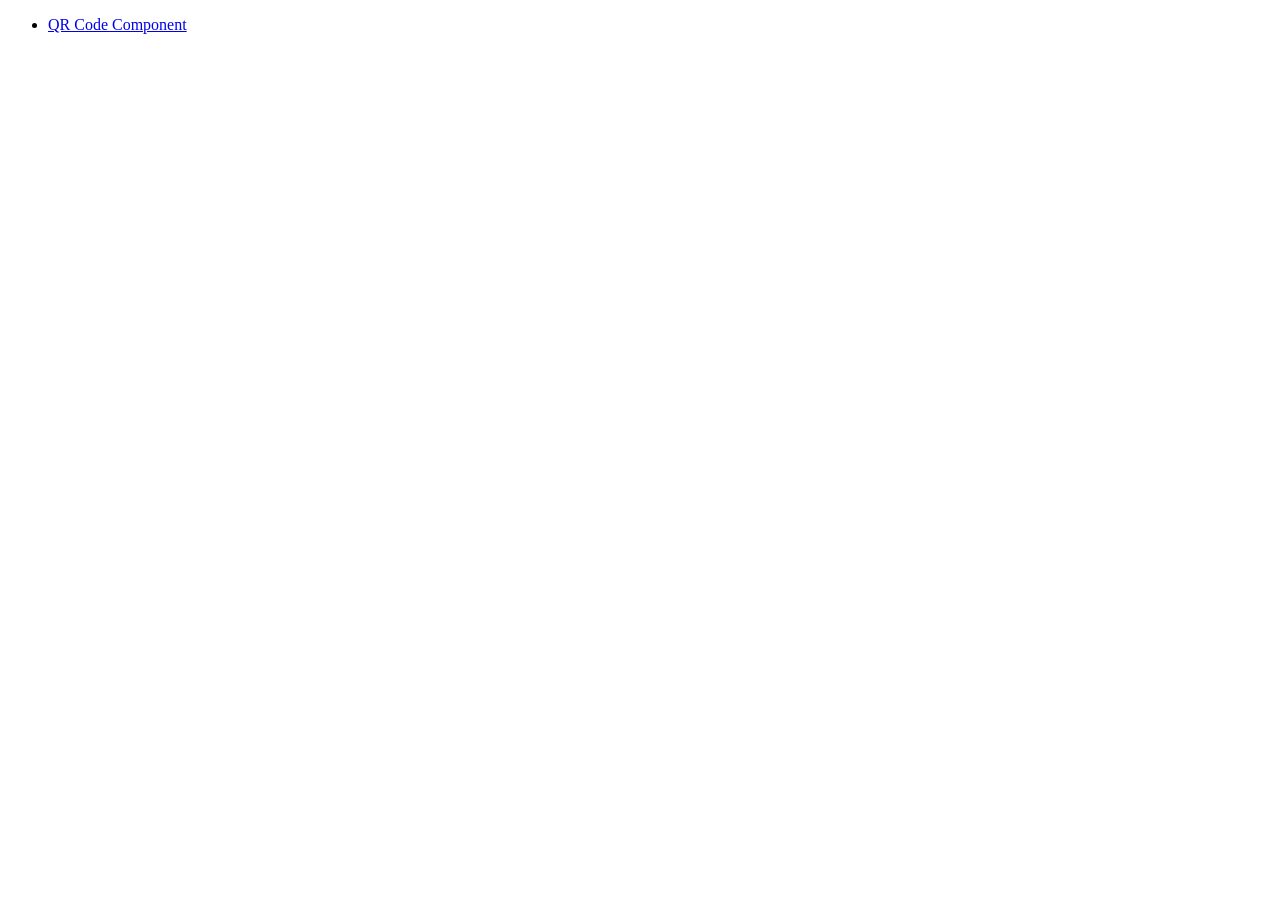
==== index.html @ 323e0b3e "feat: add index.html that will serve as main page" ====
<!doctype html>
<html lang="en">
  <head>
    <meta charset="UTF-8" />
    <meta name="viewport" content="width=device-width, initial-scale=1.0" />
    <title>Frontend Mentor Projects</title>
  </head>
  <body>
    <ul>
      <li><a href="#">QR Code Component</a></li>
    </ul>
  </body>
</html>
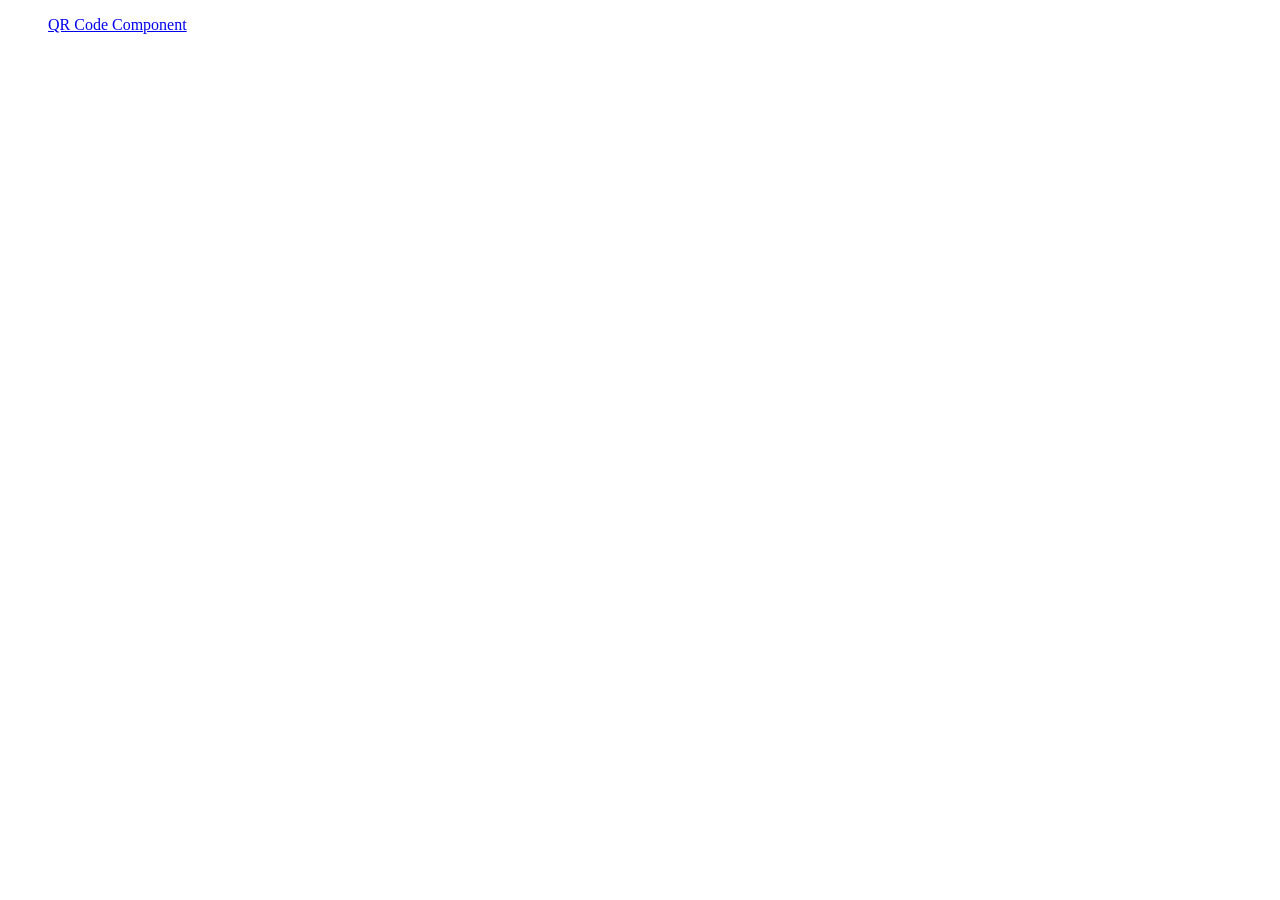
==== commit 36037af7: "feat: add css to the index.html page" ====
--- a/index.html
+++ b/index.html
@@ -4,10 +4,16 @@
     <meta charset="UTF-8" />
     <meta name="viewport" content="width=device-width, initial-scale=1.0" />
     <title>Frontend Mentor Projects</title>
+    <link rel="stylesheet" href="style.css" />
   </head>
   <body>
     <ul>
-      <li><a href="#">QR Code Component</a></li>
+      <li>
+        <a
+          href="https://rkeppler42.github.io/frontend-mentor/01-qr-code-component/"
+          >QR Code Component</a
+        >
+      </li>
     </ul>
   </body>
 </html>
--- a/style.css
+++ b/style.css
@@ -0,0 +1,3 @@
+ul {
+  list-style: none;
+}
